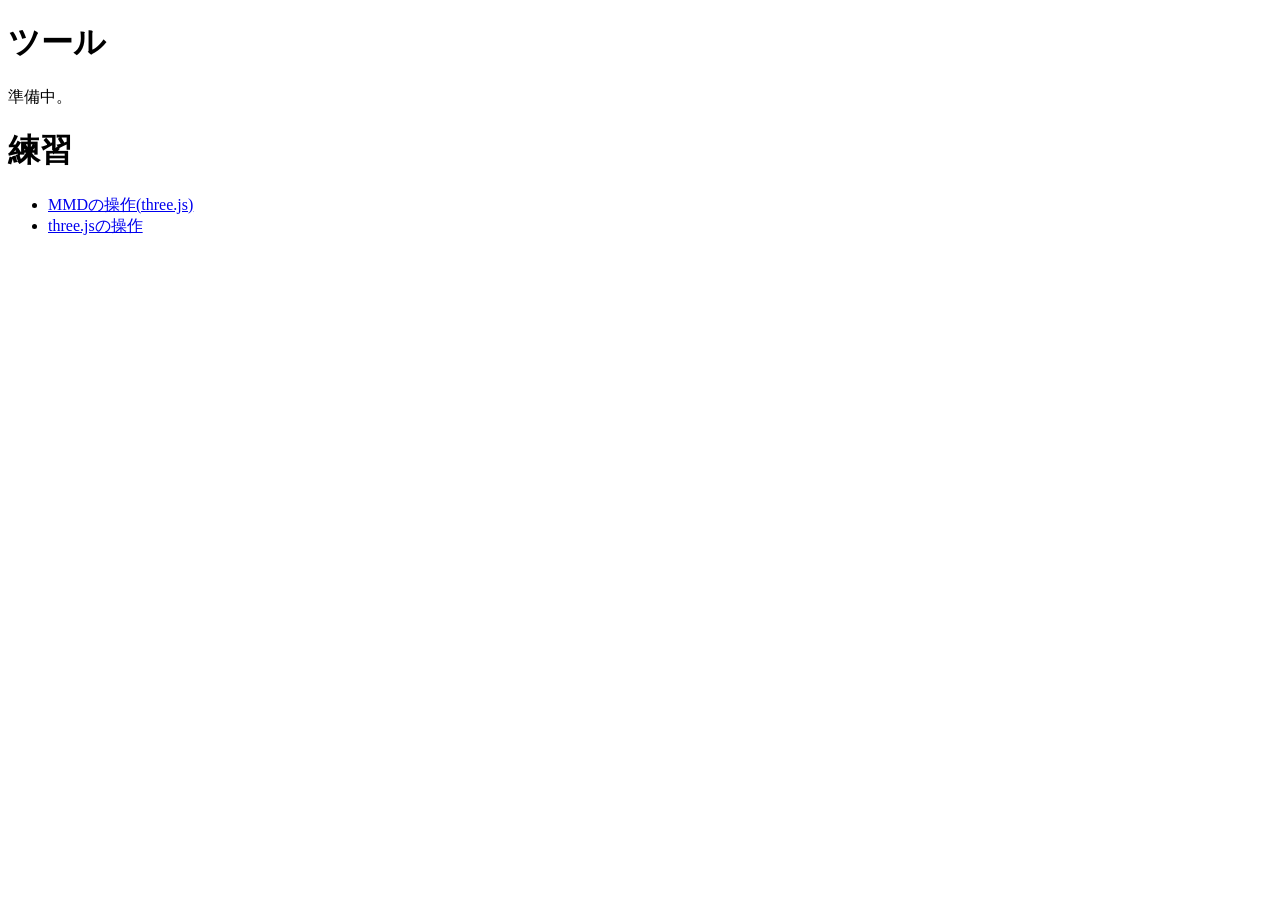
==== index.html @ d3944b27 "Update index.html" ====
<!DOCTYPE html>
<html>
 <head>
   <meta charset="utf-8" />
   <title>ゆでだこのこひな</title>
   <script src="./js/main.js"></script>
 </head>
 <body>
  <h1>ツール</h1>
  <p>準備中。</p>
  <h1>練習</h1>
  <ul>
   <li><a href="./practice/MMD">MMDの操作(three.js)</a></li>
   <li><a href="./practice/3d">three.jsの操作</a></li>
  </ul>
 </body>
</html>
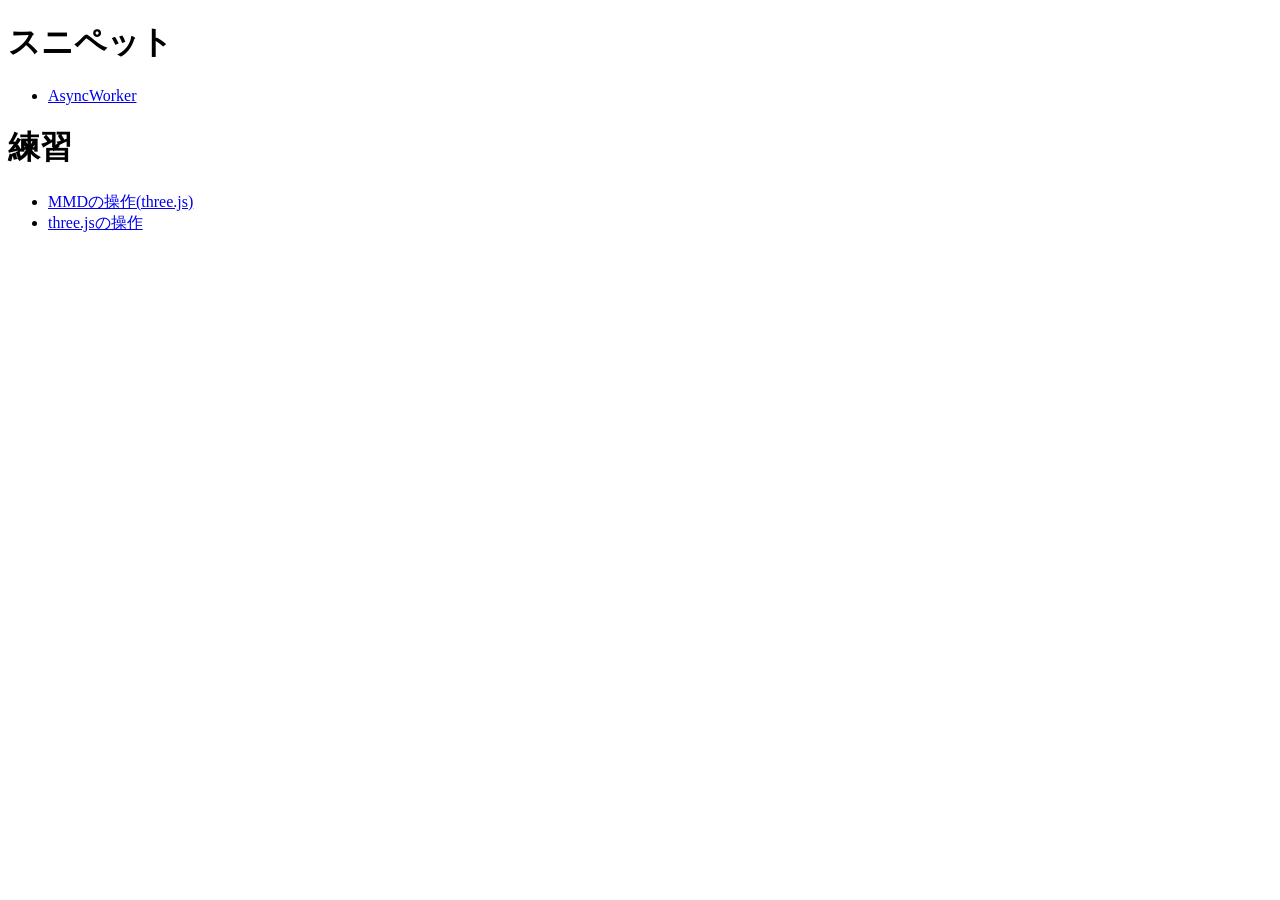
==== commit 0c30af98: "Update index.html" ====
--- a/index.html
+++ b/index.html
@@ -1,17 +1,19 @@
 <!DOCTYPE html>
 <html>
- <head>
-   <meta charset="utf-8" />
-   <title>ゆでだこのこひな</title>
-   <script src="./js/main.js"></script>
- </head>
- <body>
-  <h1>ツール</h1>
-  <p>準備中。</p>
-  <h1>練習</h1>
-  <ul>
-   <li><a href="./practice/MMD">MMDの操作(three.js)</a></li>
-   <li><a href="./practice/3d">three.jsの操作</a></li>
-  </ul>
- </body>
+  <head>
+    <meta charset="utf-8" />
+    <title>ゆでだこのこひな</title>
+    <script src="./js/main.js"></script>
+  </head>
+  <body>
+    <h1>スニペット</h1>
+    <ul>
+      <li><a href="./snippet/AsyncWorker">AsyncWorker</a></li>
+    </ul>
+    <h1>練習</h1>
+    <ul>
+      <li><a href="./practice/MMD">MMDの操作(three.js)</a></li>
+      <li><a href="./practice/3D">three.jsの操作</a></li>
+    </ul>
+  </body>
 </html>
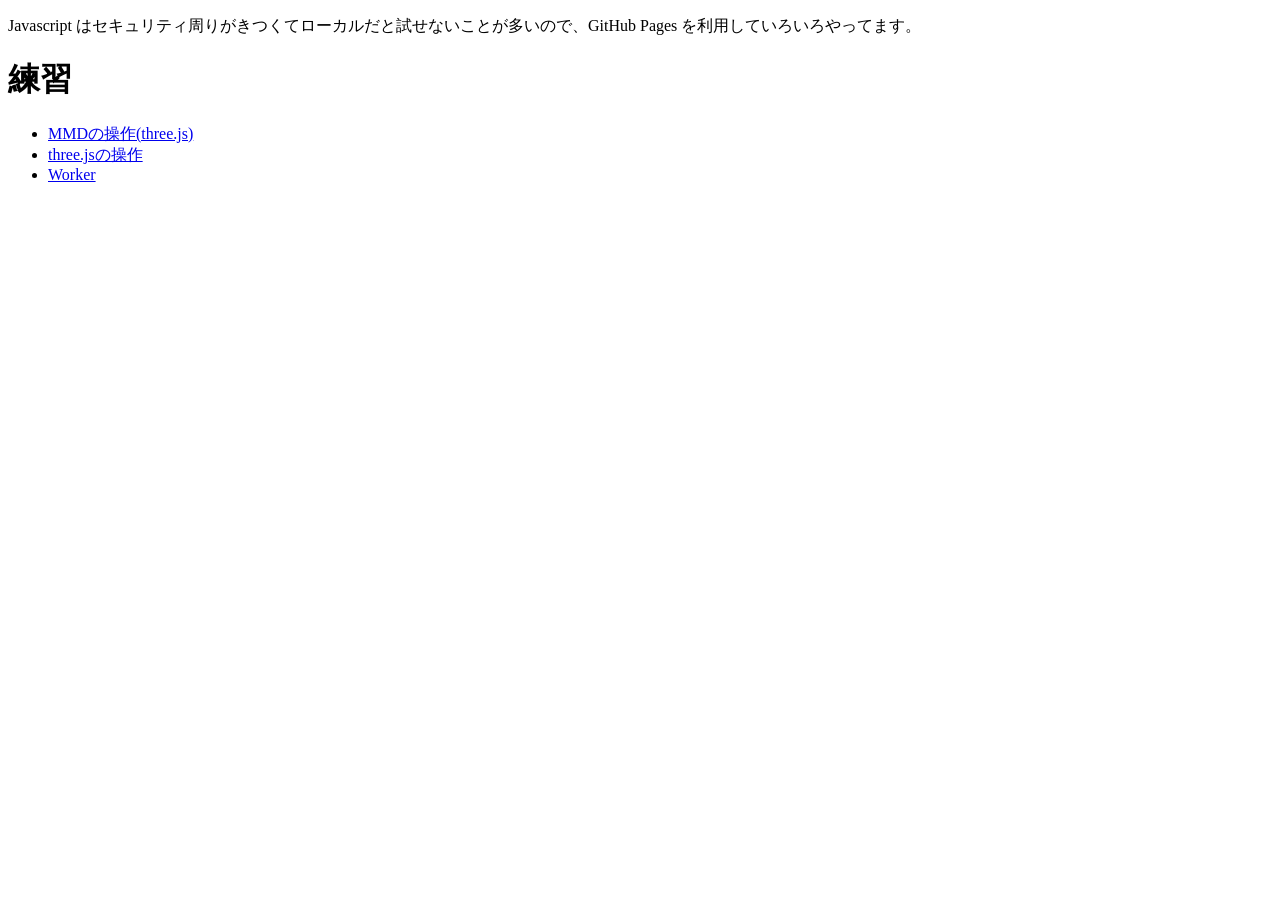
==== commit dc5d0f97: "Update index.html" ====
--- a/index.html
+++ b/index.html
@@ -6,14 +6,12 @@
     <script src="./js/main.js"></script>
   </head>
   <body>
-    <h1>スニペット</h1>
-    <ul>
-      <li><a href="./snippet/AsyncWorker">AsyncWorker</a></li>
-    </ul>
+    <p>Javascript はセキュリティ周りがきつくてローカルだと試せないことが多いので、GitHub Pages を利用していろいろやってます。</p>
     <h1>練習</h1>
     <ul>
       <li><a href="./practice/MMD">MMDの操作(three.js)</a></li>
       <li><a href="./practice/3D">three.jsの操作</a></li>
+      <li><a href="./practice/worker">Worker</a></li>
     </ul>
   </body>
 </html>
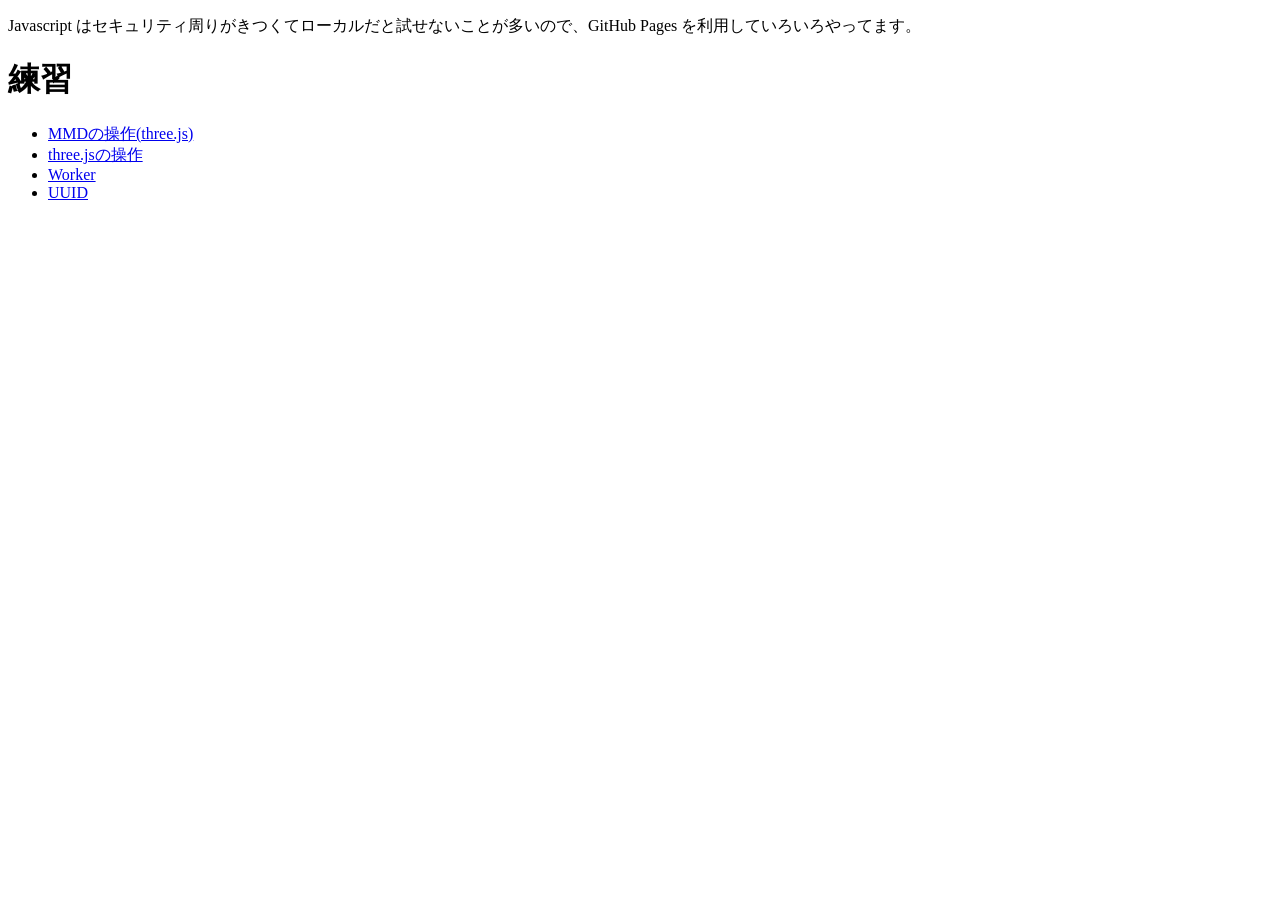
==== commit 5a881f58: "Update index.html" ====
--- a/index.html
+++ b/index.html
@@ -12,6 +12,7 @@
       <li><a href="./practice/MMD">MMDの操作(three.js)</a></li>
       <li><a href="./practice/3D">three.jsの操作</a></li>
       <li><a href="./practice/worker">Worker</a></li>
+      <li><a href="./practice/UUID">UUID</a></li>
     </ul>
   </body>
 </html>
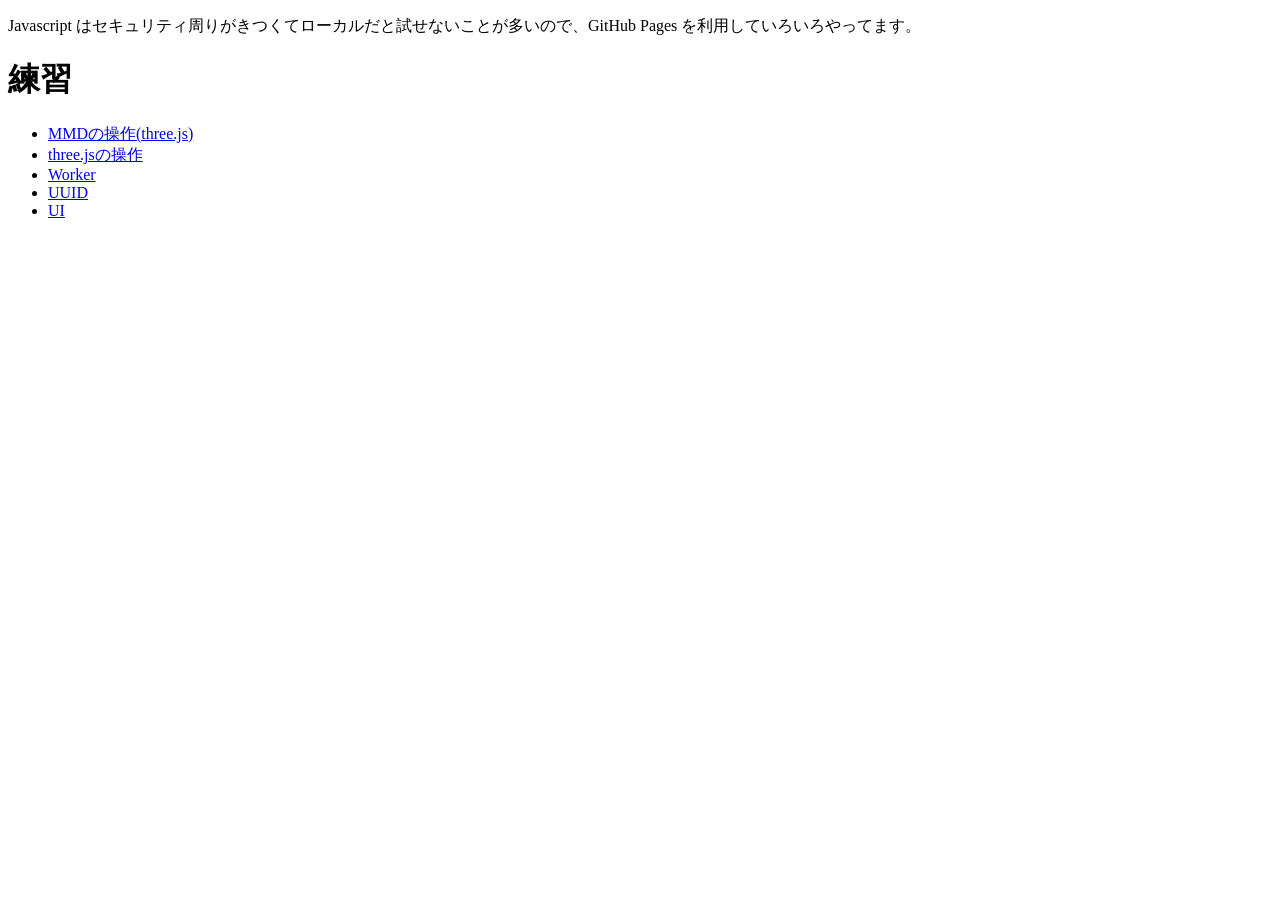
==== commit 3113aefe: "Update index.html" ====
--- a/index.html
+++ b/index.html
@@ -13,6 +13,7 @@
       <li><a href="./practice/3D">three.jsの操作</a></li>
       <li><a href="./practice/worker">Worker</a></li>
       <li><a href="./practice/UUID">UUID</a></li>
+      <li><a href="./practice/UI">UI</a></li>
     </ul>
   </body>
 </html>
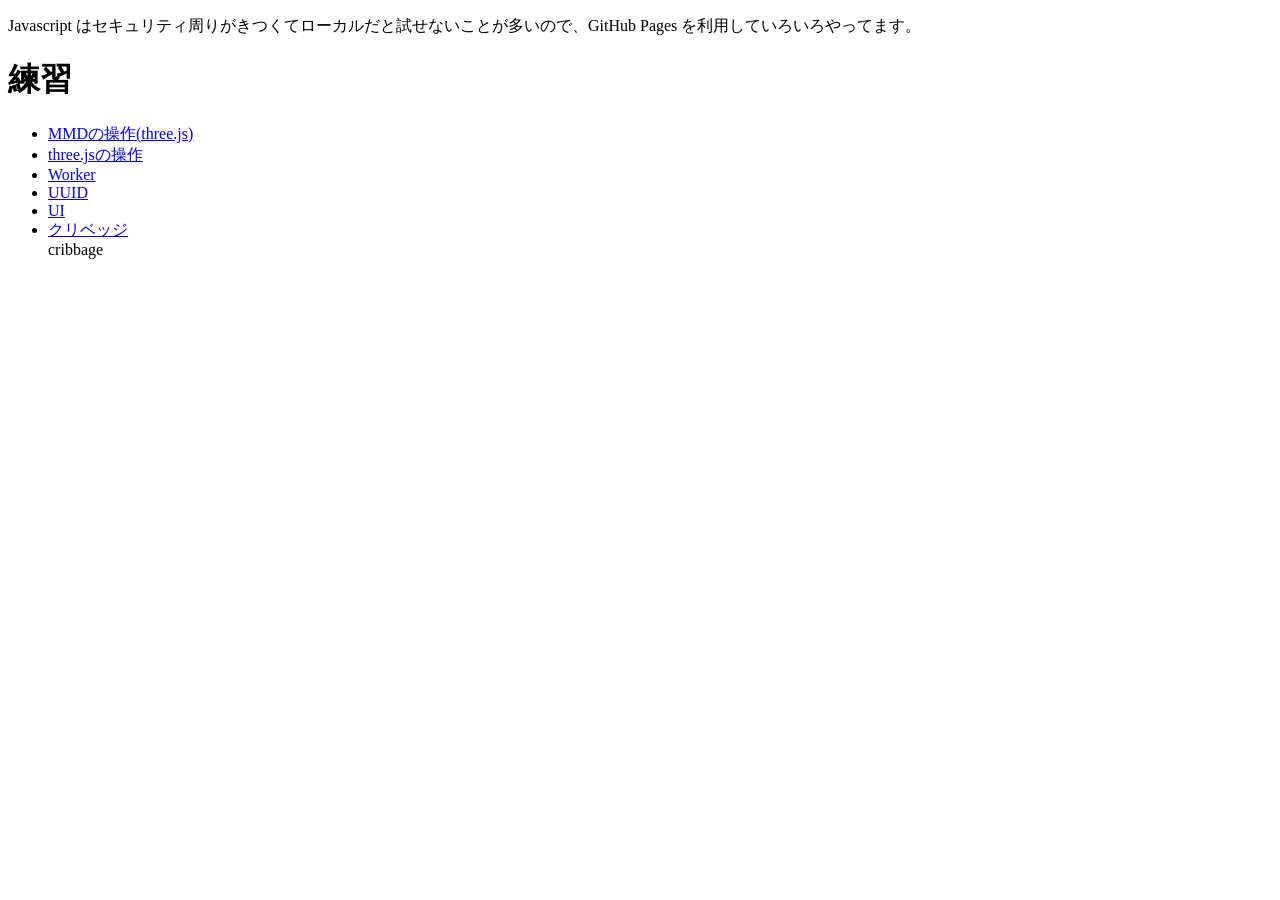
==== commit fb0c9257: "Update index.html" ====
--- a/index.html
+++ b/index.html
@@ -14,6 +14,8 @@
       <li><a href="./practice/worker">Worker</a></li>
       <li><a href="./practice/UUID">UUID</a></li>
       <li><a href="./practice/UI">UI</a></li>
+      <li><a href="./practice/cribbage">クリベッジ</a></li>
+      cribbage
     </ul>
   </body>
 </html>
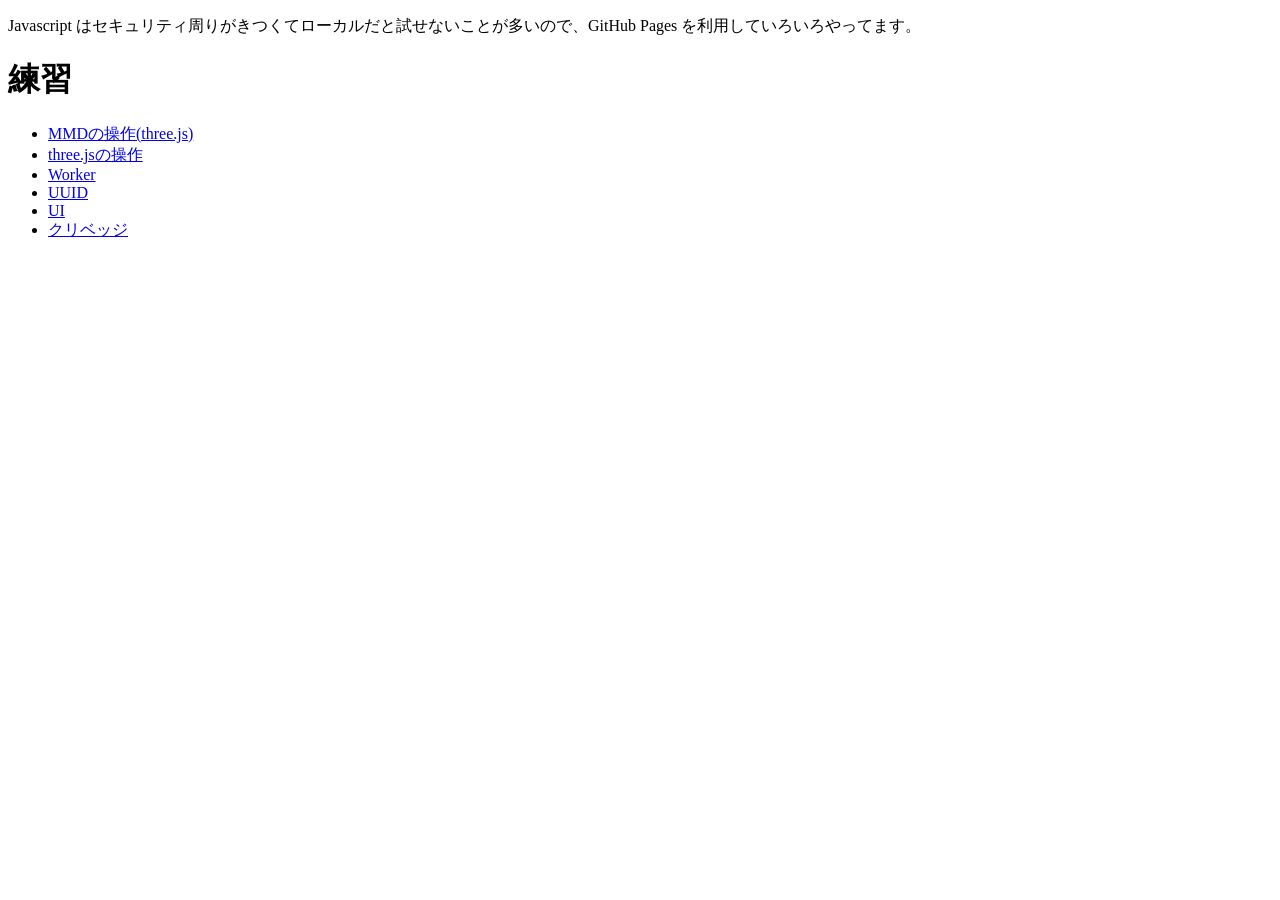
==== commit c5d546db: "Update index.html" ====
--- a/index.html
+++ b/index.html
@@ -15,7 +15,6 @@
       <li><a href="./practice/UUID">UUID</a></li>
       <li><a href="./practice/UI">UI</a></li>
       <li><a href="./practice/cribbage">クリベッジ</a></li>
-      cribbage
     </ul>
   </body>
 </html>
